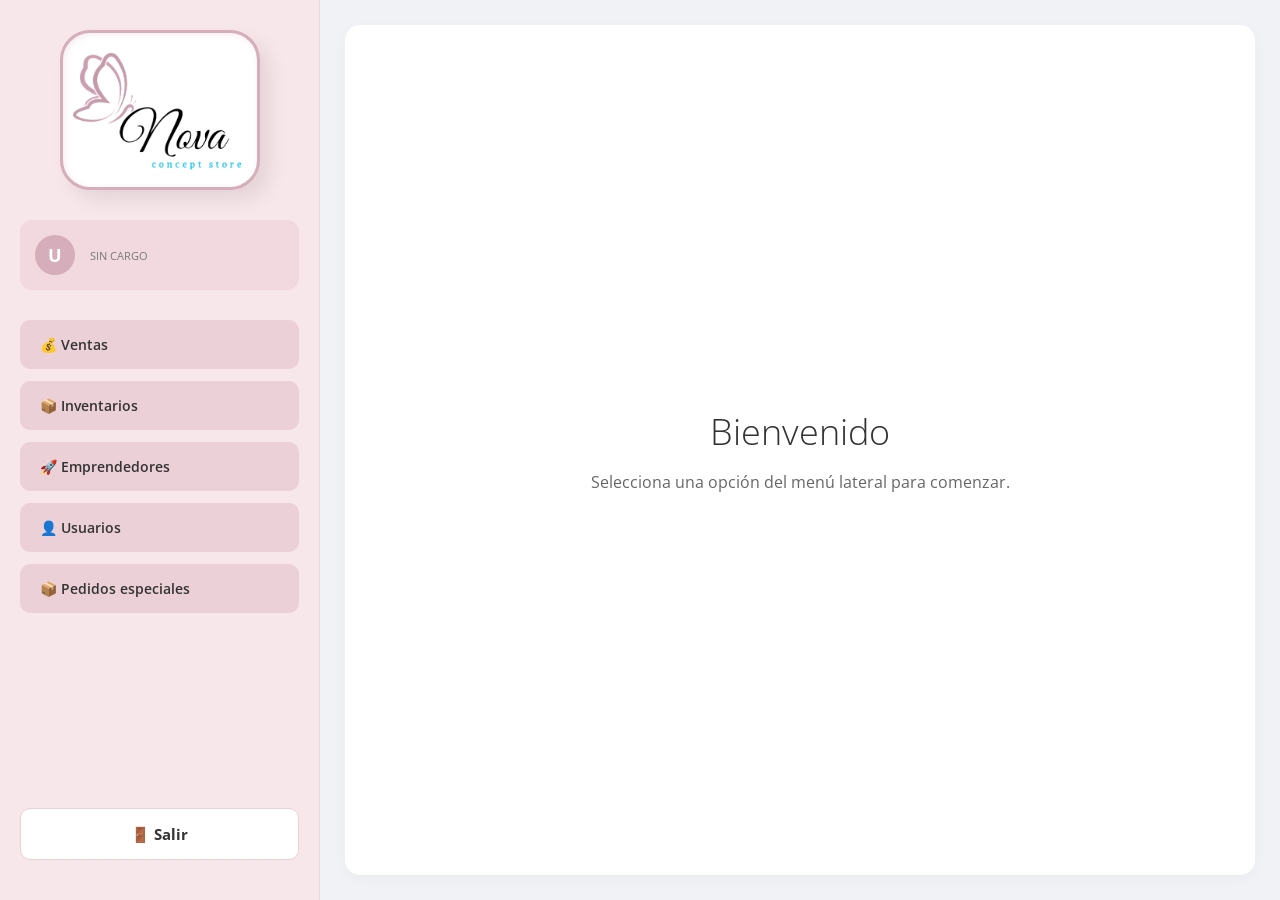
==== privera_vista.html @ 59a3c6e6 "Add files via upload" ====
<!DOCTYPE html>
<html lang="es">
<head>
    <meta charset="UTF-8">
    <meta name="viewport" content="width=device-width, initial-scale=1.0">
    <title>Dashboard - Nova Concept Store</title>
    <link rel="stylesheet" href="Esteticos/estilos_dashboard.css">
    <link href="https://fonts.googleapis.com/css2?family=Open+Sans:wght@300;400;600&display=swap" rel="stylesheet">
</head>
<body>
    <div class="dashboard-container">
       
        <aside class="sidebar">            
            <div class="logo-container">
                <img src="Esteticos/logo.png" alt="Logo Nova">
            </div>
            <div class="user-profile">
<div class="avatar" id="letra-avatar">U</div>
    <div class="user-info">
        <p class="user-name" id="nombre-perfil">Cargando...</p>
        <p class="user-role">Cargando...</p>
    </div>
</div>
            <nav class="nav-menu">
                <a href="ventas/Ventas.html" class="nav-item">
                    <span class="icon">💰 Ventas</span>
                </a>
                <a href="#" class="nav-item">
                    <span class="icon">📦 Inventarios</span>
                </a>
                <a href="Emprendedores/Emprendedores.html" class="nav-item">
                    <span class="icon">🚀 Emprendedores</span>
                </a>
                <a href="Usuario/Usuarios.html" class="nav-item">
                    <span class="icon">👤 Usuarios</span>
                </a>
                <a href="especiales/Pedidos_especiales.html" class="nav-item">
                    <span class="icon">📦 Pedidos especiales</span>
                </a>
            </nav>
   <div class="logout-container">
                <a href="index.html" class="btn-logout" style="text-decoration: none;">
                    <span class="icon">🚪 Salir</span> 
                </a>
            </div>
        </aside>
        <main class="main-content">

            <section class="content-card">
                <h1>Bienvenido </h1>
                <p>Selecciona una opción del menú lateral para comenzar.</p>
            </section>
        </main>
    </div>
<script>
        document.addEventListener("DOMContentLoaded", function() {
  
            const nombreGuardado = localStorage.getItem("usuarioLogueado");
            const etiquetaNombre = document.getElementById("nombre-perfil");
            const etiquetaAvatar = document.getElementById("letra-avatar"); 

            if (nombreGuardado && nombreGuardado.trim() !== "") {

                if (etiquetaNombre) {
                    etiquetaNombre.textContent = nombreGuardado;
                }
                if (etiquetaAvatar) {
                    etiquetaAvatar.textContent = nombreGuardado.charAt(0).toUpperCase();
                }
            } else {
                if (etiquetaNombre) {
                    etiquetaNombre.textContent = "Usuario Desconocido";
                }
                if (etiquetaAvatar) {
                    etiquetaAvatar.textContent = "U";
                }
            }
        });

        document.addEventListener("DOMContentLoaded", function() {
    // Recuperamos los datos que guardamos en el login
    const nombre = localStorage.getItem("usuarioLogueado");
    const cargo = localStorage.getItem("cargoUsuario");

    // Seleccionamos los elementos de la interfaz
    const elementoNombre = document.getElementById("nombre-perfil");
    const elementoCargo = document.querySelector(".user-role");
    const linkVentas = document.querySelector('a[href="ventas.html"]');

    // 1. Plasmamos la información
    if (elementoNombre) elementoNombre.textContent = nombre || "Invitado";
    if (elementoCargo) elementoCargo.textContent = (cargo || "SIN CARGO").toUpperCase();

    // 2. Restricción para el cargo "Vendedor"
    if (cargo === "Vendedor") {
        if (linkVentas) {
            linkVentas.style.opacity = "0.5";
            linkVentas.style.pointerEvents = "none"; // Bloquea el clic
            linkVentas.title = "No tienes permisos para acceder a Ventas";
        }      
        // Si intenta entrar por URL directa a ventas.html, lo regresamos
        if (window.location.pathname.includes("ventas.html")) {
            alert("Acceso restringido para vendedores.");
            window.location.href = "dashboard.html";
        }
    }
});

document.addEventListener("DOMContentLoaded", function() {
    const cargo = localStorage.getItem("cargoUsuario");
    const nombre = localStorage.getItem("usuarioLogueado");

    // Mostrar info en perfil
    document.getElementById("nombre-perfil").textContent = nombre;
    document.querySelector(".user-role").textContent = cargo.toUpperCase();
    
    // Si es Vendedor, ocultamos TODOS los accesos del menú
    if (cargo === "Vendedor") {
        const itemsMenu = document.querySelectorAll('.nav-item');
        itemsMenu.forEach(item => {
            // Permitimos que vea el Dashboard (inicio), pero nada más
            if (!item.href.includes("dashboard.html")) {
                item.style.display = "none";
            }
        });       
        // Mensaje de bienvenida limitado
        const mainContent = document.querySelector('.main-content');
        if (mainContent) {
            mainContent.innerHTML = `
                <div class="content-card">
                    <h2>Bienvenida, ${nombre}</h2>
                    <p>Tu cargo actual es <b>${cargo}</b>. No tienes permisos para acceder a los módulos de gestión.</p>
                </div>`;
        }
    }
});
    </script>
</body>
</html>
---- Esteticos/estilos_dashboard.css ----
/* Configuraciones base */
* {
    margin: 0;
    padding: 0;
    box-sizing: border-box;
    font-family: 'Open Sans', sans-serif;
}

body {
    background-color: #f0f2f5;
    height: 100vh;
    overflow: hidden; 
}
.dashboard-container {
    display: flex;
    height: 100%;
}
 
     /*BARRA LATERAL */
.sidebar {
    width: 320px;
    height: 100vh;
    background-color: #f7e6ea; 
    display: flex;
    flex-direction: column;
    padding: 20px;
    border-right: 1px solid #ebd4db;
}

       /* Logo 3D centrado */
.logo-container {
    display: flex;
    justify-content: center;
    margin-bottom: 30px;
    margin-top: 10px;
}

.logo-container img {
    width: 200px;
    height: 160px;
    object-fit: cover;
    background-color: #ffffff;
    border: 3px solid #d6adba;
    border-radius: 30px;
    padding: 10px;
    box-shadow: 
        10px 10px 20px rgba(0, 0, 0, 0.08),
        inset 2px 2px 6px rgba(208, 167, 176, 0.2);
}

        /* Tarjeta de usuario */
.user-profile {
    background-color: #f2d8df;
    border-radius: 12px;
    padding: 15px;
    display: flex;
    align-items: center;
    gap: 15px;
    margin-bottom: 30px;
}

.avatar {
    background-color: #d6adba;
    color: white;
    width: 40px;
    height: 40px;
    border-radius: 50%;
    display: flex;
    justify-content: center;
    align-items: center;
    font-weight: bold;
    font-size: 18px;
    flex-shrink: 0;
}

.user-info p {
    margin: 0;
}

.user-name {
    font-size: 13px;
    font-weight: 600;
    color: #333;
}

.user-role {
    font-size: 11px;
    color: #777;
    margin-top: 3px;
}

    /* Menú de navegación */
.nav-menu {
    display: flex;
    flex-direction: column;
    gap: 12px;
}

.nav-item {
    background-color: #ebd0d8;
    color: #333;
    text-decoration: none;
    padding: 15px 20px;
    border-radius: 10px;
    font-size: 14px;
    font-weight: 600;
    display: flex;
    align-items: center;
    gap: 12px;
    transition: background-color 0.2s;
}

.nav-item:hover {
    background-color: #dfbcca; /
}


.logout-container {
    margin-top: auto; 
    margin-bottom: 20px;
}
.btn-logout {
    width: 100%;
    background-color: #ffffff;
    border: 1px solid #ebd0d8;
    padding: 15px;
    border-radius: 10px;
    font-size: 15px;
    font-weight: bold;
    color: #333;
    cursor: pointer;
    display: flex;
    justify-content: center;
    align-items: center;
    gap: 10px;
    transition: background-color 0.2s;
}

.btn-logout:hover {
    background-color: #fdf5f7;
}

        /*ÁREA PRINCIPAL DERECHA*/
.main-content {
    flex: 1; 
    display: flex;
    flex-direction: column;
    padding: 25px;
    gap: 25px; 
}

        /* Barra superior (Header) */
.top-header {
    background-color: #ffffff;
    border-radius: 15px;
    padding: 15px 30px;
    display: flex;
    justify-content: flex-end;
    align-items: center;
    box-shadow: 0 4px 15px rgba(0, 0, 0, 0.03); 
    height: 80px;
}

.header-logo img {
    height: 50px; 
    object-fit: contain;
}


.content-card {
    background-color: #ffffff;
    border-radius: 15px;
    flex: 1; 
    display: flex;
    flex-direction: column;
    justify-content: center;
    align-items: center; 
    box-shadow: 0 4px 15px rgba(0, 0, 0, 0.03);
    text-align: center;
}

.content-card h1 {
    font-size: 36px;
    font-weight: 300; 
    color: #333;
    margin-bottom: 15px;
}

.content-card p {
    font-size: 16px;
    color: #666;
}
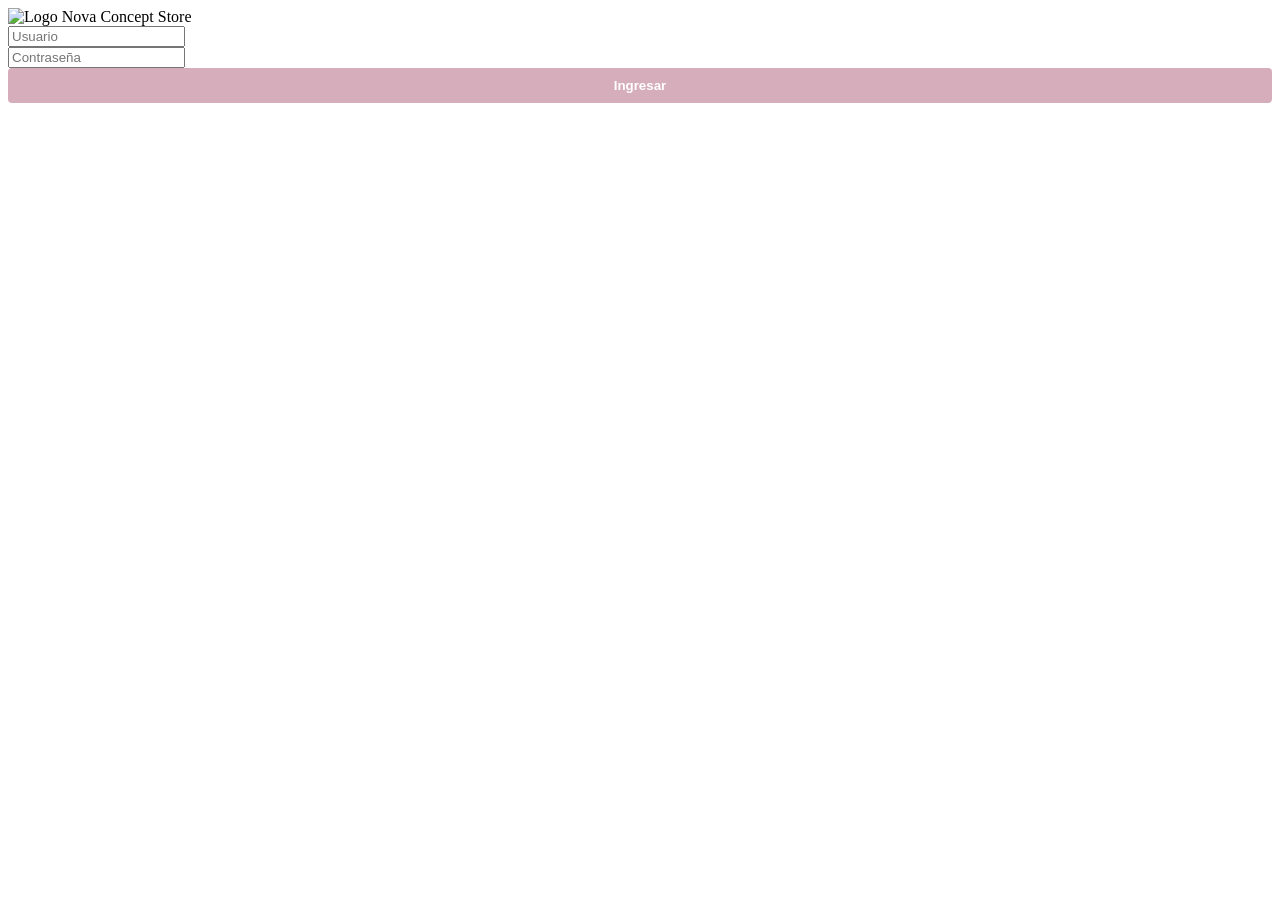
==== commit 173c220b: "Add files via upload" ====
--- a/privera_vista.html
+++ b/privera_vista.html
@@ -5,27 +5,57 @@
     <meta name="viewport" content="width=device-width, initial-scale=1.0">
     <title>Dashboard - Nova Concept Store</title>
     <link rel="stylesheet" href="Esteticos/estilos_dashboard.css">
-    <link href="https://fonts.googleapis.com/css2?family=Open+Sans:wght@300;400;600&display=swap" rel="stylesheet">
+    <link href="https://fonts.googleapis.com/css2?family=Open+Sans:wght=300;400;600&display=swap" rel="stylesheet">
+    <style>
+        /* --- ESTILOS CONTROLADORES PARA EL AVATAR EN CÍRCULO --- */
+        .avatar {
+            width: 45px;
+            height: 45px;
+            background-color: #c49fa7;
+            color: #ffffff;
+            border-radius: 50%;
+            display: flex;
+            justify-content: center;
+            align-items: center;
+            font-weight: 600;
+            font-size: 18px;
+            overflow: hidden; /* Corta cualquier excedente de fotos grandes */
+        }
+
+        /* Reajusta y encuadra la foto del usuario de forma inteligente */
+        .avatar img {
+            width: 100%;
+            height: 100%;
+            object-fit: cover; /* Evita que la imagen se estire o deforme */
+            display: block;
+        }
+    </style>
 </head>
 <body>
-    <div class="dashboard-container">
-       
+    <div class="dashboard-container"> 
         <aside class="sidebar">            
             <div class="logo-container">
                 <img src="Esteticos/logo.png" alt="Logo Nova">
             </div>
+            
             <div class="user-profile">
-<div class="avatar" id="letra-avatar">U</div>
-    <div class="user-info">
-        <p class="user-name" id="nombre-perfil">Cargando...</p>
-        <p class="user-role">Cargando...</p>
-    </div>
-</div>
+                <div class="avatar" id="avatar-contenedor">
+                    <span id="avatar-letra">U</span>
+                </div>
+                <div class="user-info">
+                    <p class="user-name" id="nombre-perfil">Cargando...</p>
+                    <p class="user-role">Cargando...</p>
+                </div>
+            </div>
+            
             <nav class="nav-menu">
                 <a href="ventas/Ventas.html" class="nav-item">
                     <span class="icon">💰 Ventas</span>
                 </a>
-                <a href="#" class="nav-item">
+                <a href="../ver ventas/ver_ventas.html" class="nav-item">
+                    <span class="icon">📋 Historial de Ventas</span>
+                </a>
+                <a href="Inventarios/inventarios.html" class="nav-item">
                     <span class="icon">📦 Inventarios</span>
                 </a>
                 <a href="Emprendedores/Emprendedores.html" class="nav-item">
@@ -34,106 +64,84 @@
                 <a href="Usuario/Usuarios.html" class="nav-item">
                     <span class="icon">👤 Usuarios</span>
                 </a>
-                <a href="especiales/Pedidos_especiales.html" class="nav-item">
-                    <span class="icon">📦 Pedidos especiales</span>
-                </a>
+
             </nav>
-   <div class="logout-container">
-                <a href="index.html" class="btn-logout" style="text-decoration: none;">
+            
+            <div class="logout-container">
+                <a href="index.html" class="btn-logout" style="text-decoration: none;" onclick="localStorage.clear();">
                     <span class="icon">🚪 Salir</span> 
                 </a>
             </div>
         </aside>
+        
         <main class="main-content">
-
-            <section class="content-card">
-                <h1>Bienvenido </h1>
+            <section class="content-card" id="contenedor-bienvenida">
+                <h1>Bienvenido</h1>
                 <p>Selecciona una opción del menú lateral para comenzar.</p>
             </section>
         </main>
     </div>
-<script>
+
+    <script>
         document.addEventListener("DOMContentLoaded", function() {
-  
-            const nombreGuardado = localStorage.getItem("usuarioLogueado");
+            // 1. Extraer del almacenamiento local los datos guardados en el login
+            const nombreCompleto = localStorage.getItem("usuarioLogueado");
+            const cargo = localStorage.getItem("cargoUsuario");
+            
+
+            // 2. Capturar elementos del DOM
             const etiquetaNombre = document.getElementById("nombre-perfil");
-            const etiquetaAvatar = document.getElementById("letra-avatar"); 
+            const etiquetaCargo = document.querySelector(".user-role");
+            const avatarContenedor = document.getElementById("avatar-contenedor");
+            const contenedorBienvenida = document.getElementById("contenedor-bienvenida");
 
-            if (nombreGuardado && nombreGuardado.trim() !== "") {
+            // Redirección de seguridad: Si no hay datos, mandarlo de vuelta al Login
+            if (!nombreCompleto || !cargo) {
+                window.location.href = "index.html";
+                return;
+            }
 
-                if (etiquetaNombre) {
-                    etiquetaNombre.textContent = nombreGuardado;
+            // 3. Renderizar los datos dinámicamente en el perfil lateral con soporte multiformato
+            if (etiquetaNombre) etiquetaNombre.textContent = nombreCompleto;
+            if (etiquetaCargo) etiquetaCargo.textContent = cargo.toUpperCase();
+            
+            // Cadena secuencial: busca .jpg -> .png -> .webp -> .gif -> .jpeg -> Inicial si falla todo
+            if (nombreCompleto && nombreCompleto.trim() !== "") {
+                avatarContenedor.innerHTML = `
+                    <img src="Usuario/foto/${nombreCompleto}.jpg" 
+                         onerror="this.src='Usuario/foto/${nombreCompleto}.png'; 
+                                  this.onerror=function(){ this.src='Usuario/foto/${nombreCompleto}.webp'; 
+                                  this.onerror=function(){ this.src='Usuario/foto/${nombreCompleto}.gif'; 
+                                  this.onerror=function(){ this.src='Usuario/foto/${nombreCompleto}.jpeg'; 
+                                  this.onerror=function(){ this.parentElement.innerHTML='${nombreCompleto.charAt(0).toUpperCase()}'; }; }; }; };" 
+                         alt="Avatar">`;
+            } else {
+                avatarContenedor.innerHTML = `<span id="avatar-letra">U</span>`;
+            }
+
+            // 4. Lógica de control de accesos por Roles
+            if (cargo === "Vendedor") {
+                // Ocultar todas las opciones de gestión del menú lateral
+                const itemsMenu = document.querySelectorAll('.nav-item');
+                itemsMenu.forEach(item => {
+                    item.style.display = "none";
+                });       
+                
+                // Sobrescribir el panel central con restricciones para el vendedor
+                if (contenedorBienvenida) {
+                    contenedorBienvenida.innerHTML = `
+                        <h1>Bienvenido(a), ${nombreCompleto}</h1>
+                        <p style="color: #666;">No cuentas con permisos para acceder a las herramientas de gestión administrativa.</p>
+                    `;
                 }
-                if (etiquetaAvatar) {
-                    etiquetaAvatar.textContent = nombreGuardado.charAt(0).toUpperCase();
-                }
-            } else {
-                if (etiquetaNombre) {
-                    etiquetaNombre.textContent = "Usuario Desconocido";
-                }
-                if (etiquetaAvatar) {
-                    etiquetaAvatar.textContent = "U";
+            } else if (cargo === "Admin" || cargo === "Super Admin") {
+                // Si es administrador o Super Admin, dejamos el menú intacto y personalizamos su bienvenida
+                if (contenedorBienvenida) {
+                    contenedorBienvenida.querySelector('h1').textContent = `Panel de Administración`;
+                    contenedorBienvenida.querySelector('p').textContent = `Bienvenido, ${nombreCompleto}.`;
                 }
             }
         });
-
-        document.addEventListener("DOMContentLoaded", function() {
-    // Recuperamos los datos que guardamos en el login
-    const nombre = localStorage.getItem("usuarioLogueado");
-    const cargo = localStorage.getItem("cargoUsuario");
-
-    // Seleccionamos los elementos de la interfaz
-    const elementoNombre = document.getElementById("nombre-perfil");
-    const elementoCargo = document.querySelector(".user-role");
-    const linkVentas = document.querySelector('a[href="ventas.html"]');
-
-    // 1. Plasmamos la información
-    if (elementoNombre) elementoNombre.textContent = nombre || "Invitado";
-    if (elementoCargo) elementoCargo.textContent = (cargo || "SIN CARGO").toUpperCase();
-
-    // 2. Restricción para el cargo "Vendedor"
-    if (cargo === "Vendedor") {
-        if (linkVentas) {
-            linkVentas.style.opacity = "0.5";
-            linkVentas.style.pointerEvents = "none"; // Bloquea el clic
-            linkVentas.title = "No tienes permisos para acceder a Ventas";
-        }      
-        // Si intenta entrar por URL directa a ventas.html, lo regresamos
-        if (window.location.pathname.includes("ventas.html")) {
-            alert("Acceso restringido para vendedores.");
-            window.location.href = "dashboard.html";
-        }
-    }
-});
-
-document.addEventListener("DOMContentLoaded", function() {
-    const cargo = localStorage.getItem("cargoUsuario");
-    const nombre = localStorage.getItem("usuarioLogueado");
-
-    // Mostrar info en perfil
-    document.getElementById("nombre-perfil").textContent = nombre;
-    document.querySelector(".user-role").textContent = cargo.toUpperCase();
-    
-    // Si es Vendedor, ocultamos TODOS los accesos del menú
-    if (cargo === "Vendedor") {
-        const itemsMenu = document.querySelectorAll('.nav-item');
-        itemsMenu.forEach(item => {
-            // Permitimos que vea el Dashboard (inicio), pero nada más
-            if (!item.href.includes("dashboard.html")) {
-                item.style.display = "none";
-            }
-        });       
-        // Mensaje de bienvenida limitado
-        const mainContent = document.querySelector('.main-content');
-        if (mainContent) {
-            mainContent.innerHTML = `
-                <div class="content-card">
-                    <h2>Bienvenida, ${nombre}</h2>
-                    <p>Tu cargo actual es <b>${cargo}</b>. No tienes permisos para acceder a los módulos de gestión.</p>
-                </div>`;
-        }
-    }
-});
     </script>
 </body>
 </html>
